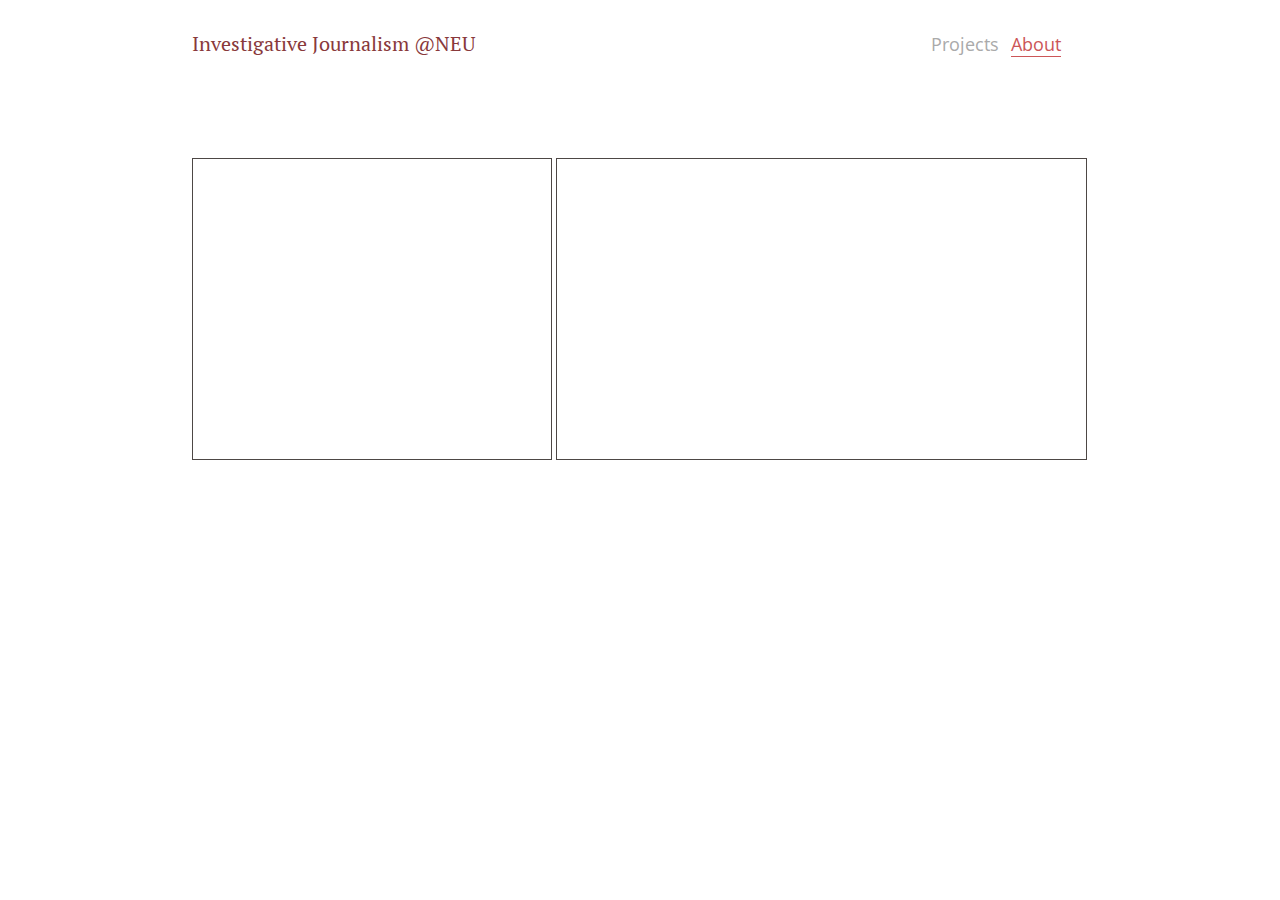
==== about/index.html @ 4306ea22 "first commit" ====
<head>

    <!--<style src = 'https://stackpath.bootstrapcdn.com/bootstrap/4.1.3/css/bootstrap.min.css'></style>-->
     <link href = '../global.css' rel = 'stylesheet'/>
    <link href = '../style_abt.css' rel = 'stylesheet'/>
    <link href="https://fonts.googleapis.com/css?family=Open+Sans|PT+Serif" rel="stylesheet">
    <title></title>
</head>

<body>
	<header>
	  <div id = 'header-wrap'>	
		<div class ='header-elmt' id = 'logo'><p>Investigative Journalism @NEU</p></div>
        <div class ='header-elmt' id = 'header-btns'>
            <div class = 'header-btn' id = 'btn1'><a href = '/projects'>Projects<a/></div>
            <div class = 'header-btn' id = 'btn2'><a href = '/about'>About</a></div>
        </div>  
	  </div>
	</header>

    <div id = 'content'>
      <div id = 'intro'>
          <div class = 'intro-elmt' id = 'pic'>
              
          </div>
          <div class = 'intro-elmt' id = 'des'>
              
          </div>
      </div>
    </div>



</body>
---- global.css ----
* {
	padding: 0;
	margin: 0;
	position: relative;
}

body {
	font-family: 'PT Serif', serif;
	color: #4D4745;
}

/*Fonts*/

#logo {

	color: #89393B;
	font-size: 20px;
}

#header-btns, #btn3, .authors {
	font-family: 'Open Sans', sans-serif;
}

header, #content {
	width: 100%;
}

header {
	padding: 30px 0px;
	background-color: white;
	margin-bottom: 50px;
}

#header-wrap, .course {
	width: 70%;
	margin: auto;
}

.header-elmt, .header-btn {
	display: inline-block;
}

#header-btns {
	margin-left: 50%;
}

.header-btn {
	margin: 0px 4px;
	padding: 2px 0px;
	font-size: 18px;
}



#btn1 a:hover {
	opacity: 0.7;
	cursor: pointer;
}


#btn2 a:hover {
	opacity: 0.7;
	cursor: pointer;	
}
---- style_abt.css ----
#btn1 a {
	text-decoration: none;
	color: #AAAAAA;
	cnt-elmt;

}

#btn2 a {
	text-decoration: none;
	color: #CC5658;
	border-bottom: solid 1.5px;
}

#intro {
	width: 70%;
	margin: auto;
	padding: 20px 0px;
}

.intro-elmt {
	display: inline-block;
	font-size: 0px;
}

#pic {
	width: 40%;
	height: 300px;
	font-size: initial;
	border: 1px solid;
}

#des {
	width: 59%;
	height: 300px;
	font-size: initial;
	border: 1px solid;
}
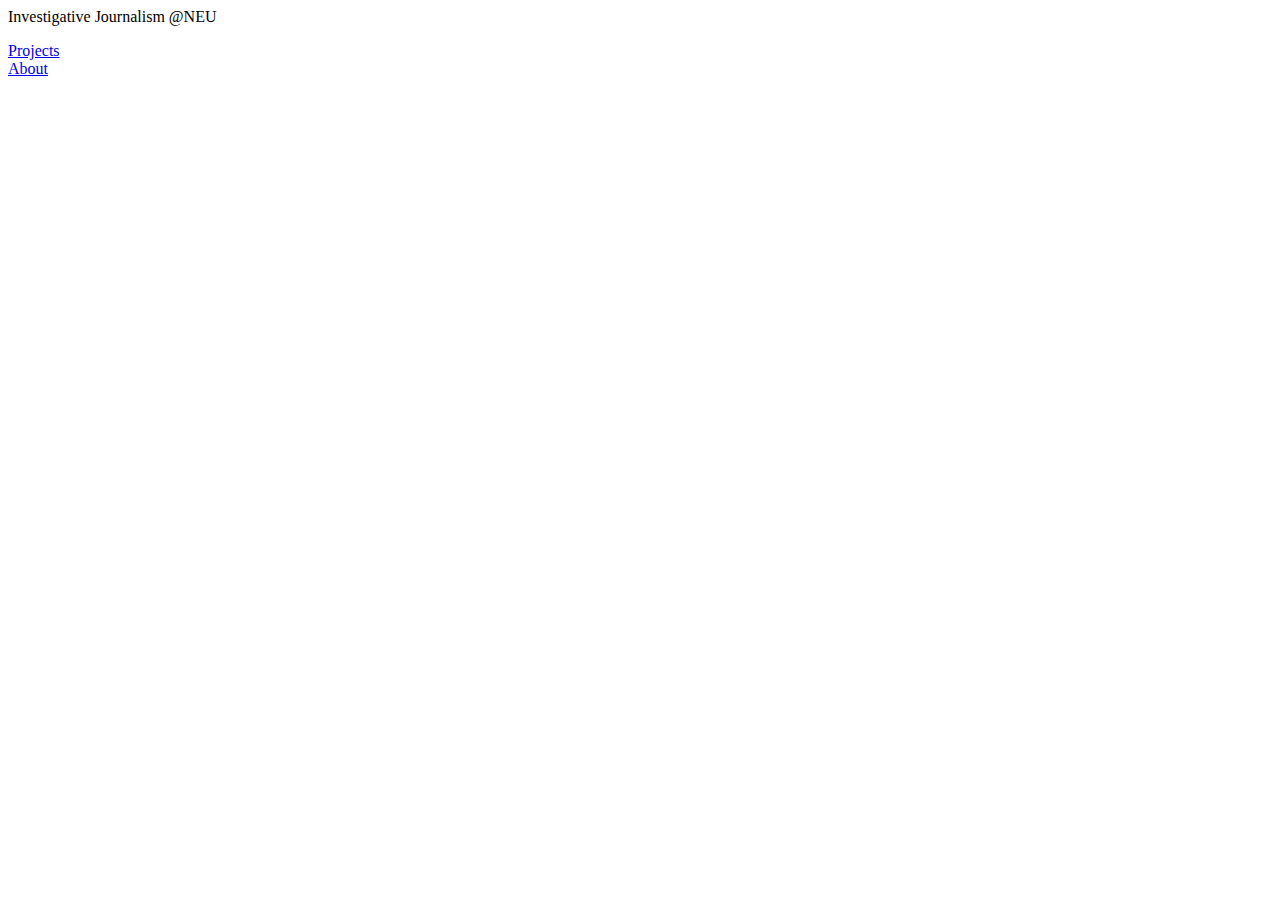
==== commit 8ec5452f: "dir" ====
--- a/about/index.html
+++ b/about/index.html
@@ -1,8 +1,8 @@
 <head>
 
     <!--<style src = 'https://stackpath.bootstrapcdn.com/bootstrap/4.1.3/css/bootstrap.min.css'></style>-->
-     <link href = '../global.css' rel = 'stylesheet'/>
-    <link href = '../style_abt.css' rel = 'stylesheet'/>
+     <link href = 'investigative-journalism-neu/global.css' rel = 'stylesheet'/>
+    <link href = 'investigative-journalism-neu/style_abt.css' rel = 'stylesheet'/>
     <link href="https://fonts.googleapis.com/css?family=Open+Sans|PT+Serif" rel="stylesheet">
     <title></title>
 </head>
@@ -12,8 +12,8 @@
 	  <div id = 'header-wrap'>	
 		<div class ='header-elmt' id = 'logo'><p>Investigative Journalism @NEU</p></div>
         <div class ='header-elmt' id = 'header-btns'>
-            <div class = 'header-btn' id = 'btn1'><a href = '/projects'>Projects<a/></div>
-            <div class = 'header-btn' id = 'btn2'><a href = '/about'>About</a></div>
+            <div class = 'header-btn' id = 'btn1'><a href = 'investigative-journalism-neu/projects'>Projects<a/></div>
+            <div class = 'header-btn' id = 'btn2'><a href = 'investigative-journalism-neu/about'>About</a></div>
         </div>  
 	  </div>
 	</header>
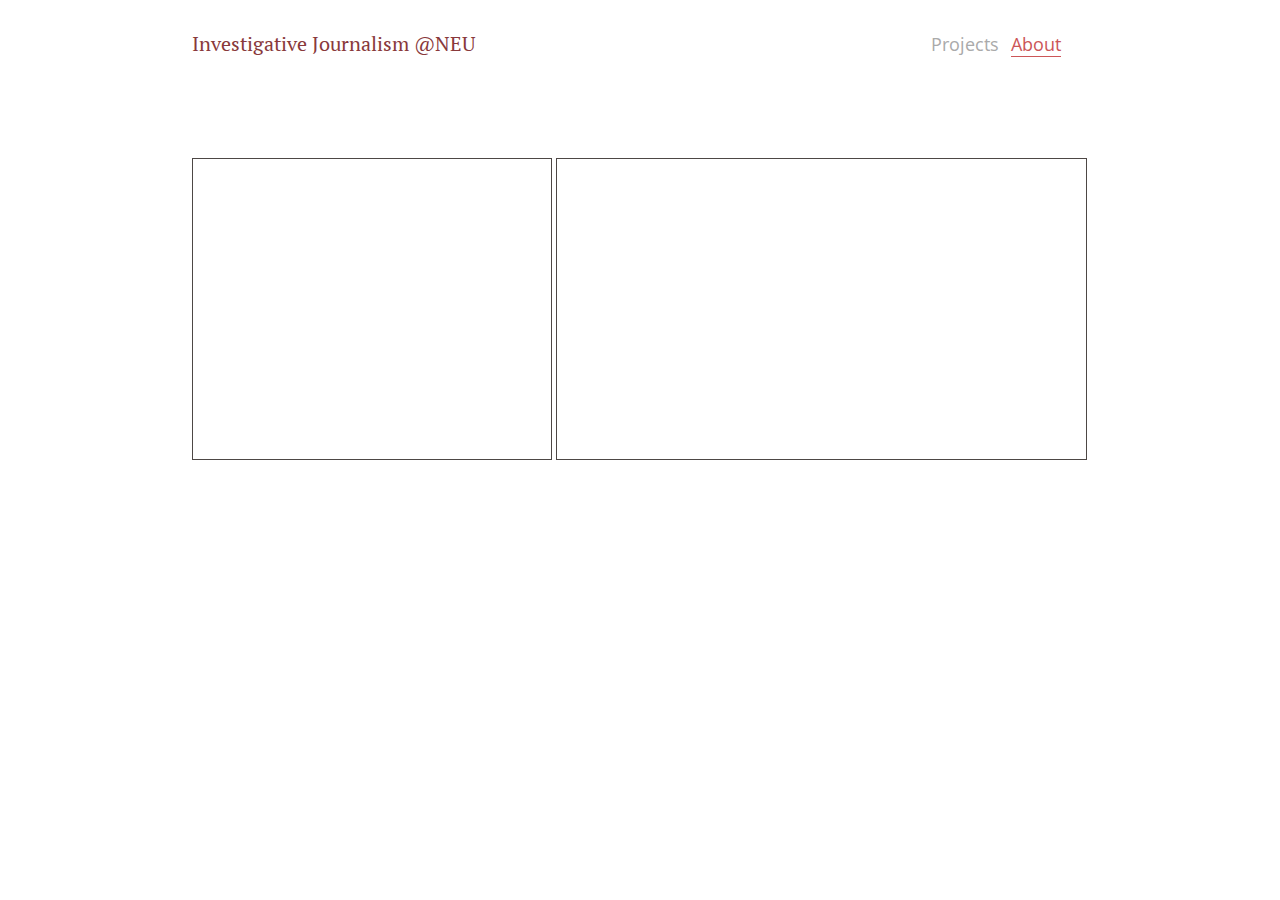
==== commit f68708c9: "dir" ====
--- a/about/index.html
+++ b/about/index.html
@@ -1,8 +1,8 @@
 <head>
 
     <!--<style src = 'https://stackpath.bootstrapcdn.com/bootstrap/4.1.3/css/bootstrap.min.css'></style>-->
-     <link href = 'investigative-journalism-neu/global.css' rel = 'stylesheet'/>
-    <link href = 'investigative-journalism-neu/style_abt.css' rel = 'stylesheet'/>
+     <link href = '../global.css' rel = 'stylesheet'/>
+    <link href = '../style_abt.css' rel = 'stylesheet'/>
     <link href="https://fonts.googleapis.com/css?family=Open+Sans|PT+Serif" rel="stylesheet">
     <title></title>
 </head>
@@ -12,8 +12,8 @@
 	  <div id = 'header-wrap'>	
 		<div class ='header-elmt' id = 'logo'><p>Investigative Journalism @NEU</p></div>
         <div class ='header-elmt' id = 'header-btns'>
-            <div class = 'header-btn' id = 'btn1'><a href = 'investigative-journalism-neu/projects'>Projects<a/></div>
-            <div class = 'header-btn' id = 'btn2'><a href = 'investigative-journalism-neu/about'>About</a></div>
+            <div class = 'header-btn' id = 'btn1'><a href = '../projects'>Projects<a/></div>
+            <div class = 'header-btn' id = 'btn2'><a href = '../about'>About</a></div>
         </div>  
 	  </div>
 	</header>
--- a/global.css
+++ b/global.css
@@ -0,0 +1,67 @@
+* {
+	padding: 0;
+	margin: 0;
+	position: relative;
+}
+
+body {
+	font-family: 'PT Serif', serif;
+	color: #4D4745;
+}
+
+/*Fonts*/
+
+#logo {
+
+	color: #89393B;
+	font-size: 20px;
+}
+
+#header-btns, #btn3, .authors {
+	font-family: 'Open Sans', sans-serif;
+}
+
+header, #content {
+	width: 100%;
+}
+
+header {
+	padding: 30px 0px;
+	background-color: white;
+	margin-bottom: 50px;
+}
+
+#header-wrap, .course {
+	width: 70%;
+	margin: auto;
+}
+
+.header-elmt, .header-btn {
+	display: inline-block;
+}
+
+#header-btns {
+	margin-left: 50%;
+}
+
+.header-btn {
+	margin: 0px 4px;
+	padding: 2px 0px;
+	font-size: 18px;
+}
+
+
+
+#btn1 a:hover {
+	opacity: 0.7;
+	cursor: pointer;
+}
+
+
+#btn2 a:hover {
+	opacity: 0.7;
+	cursor: pointer;	
+}
+
+
+
--- a/style_abt.css
+++ b/style_abt.css
@@ -0,0 +1,38 @@
+
+#btn1 a {
+	text-decoration: none;
+	color: #AAAAAA;
+	cnt-elmt;
+
+}
+
+#btn2 a {
+	text-decoration: none;
+	color: #CC5658;
+	border-bottom: solid 1.5px;
+}
+
+#intro {
+	width: 70%;
+	margin: auto;
+	padding: 20px 0px;
+}
+
+.intro-elmt {
+	display: inline-block;
+	font-size: 0px;
+}
+
+#pic {
+	width: 40%;
+	height: 300px;
+	font-size: initial;
+	border: 1px solid;
+}
+
+#des {
+	width: 59%;
+	height: 300px;
+	font-size: initial;
+	border: 1px solid;
+}